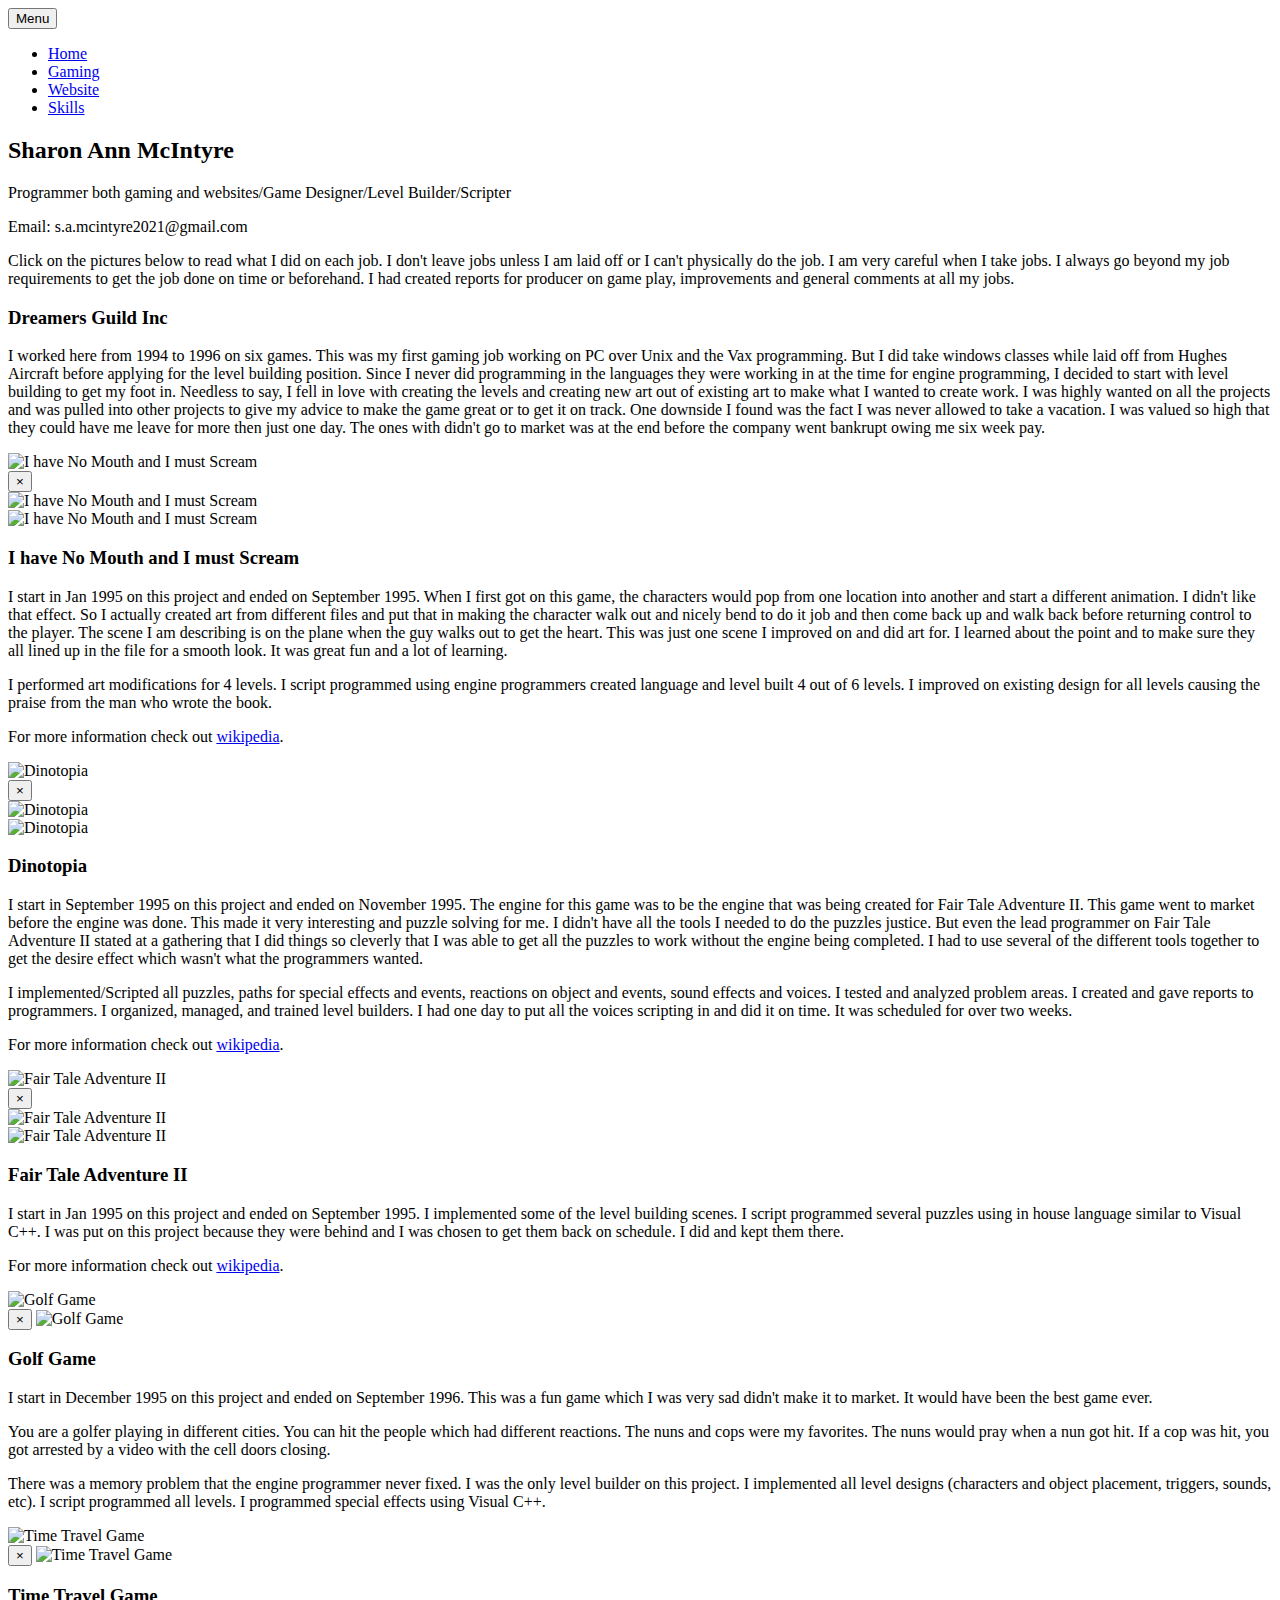
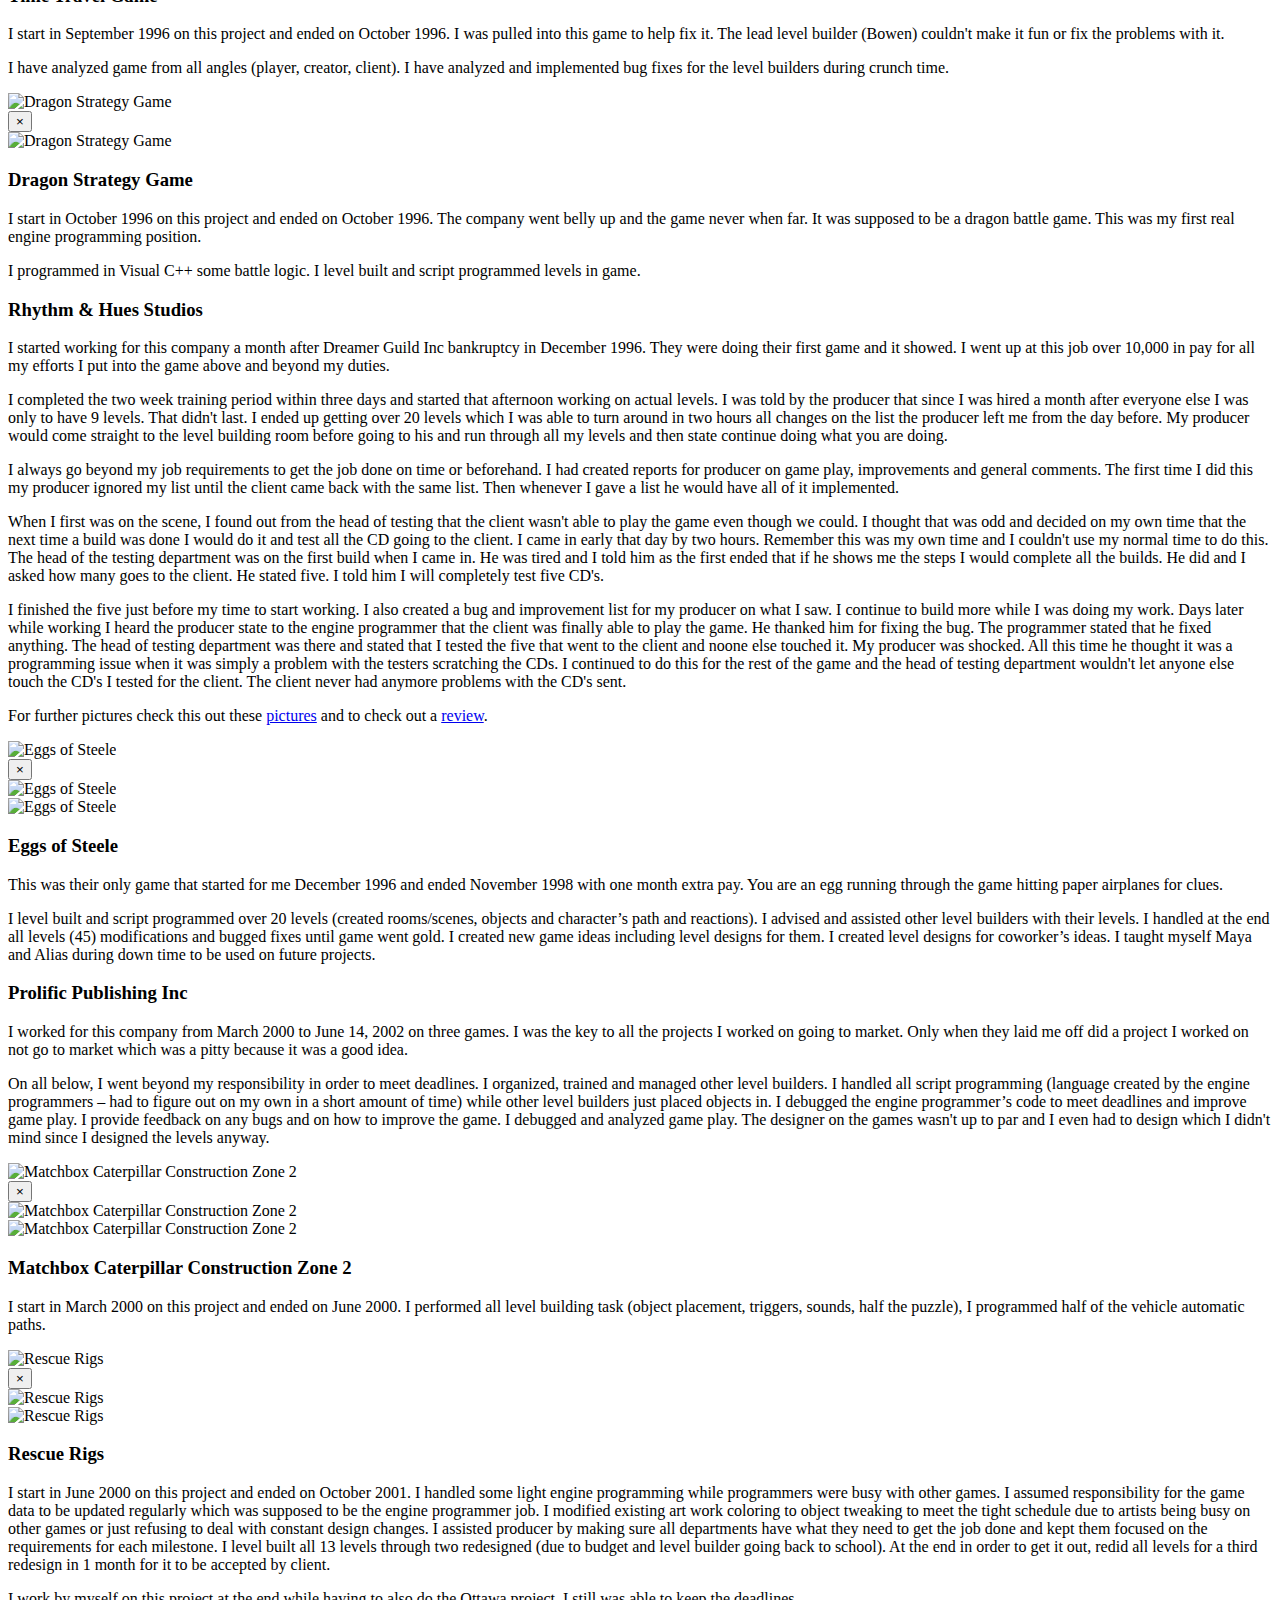
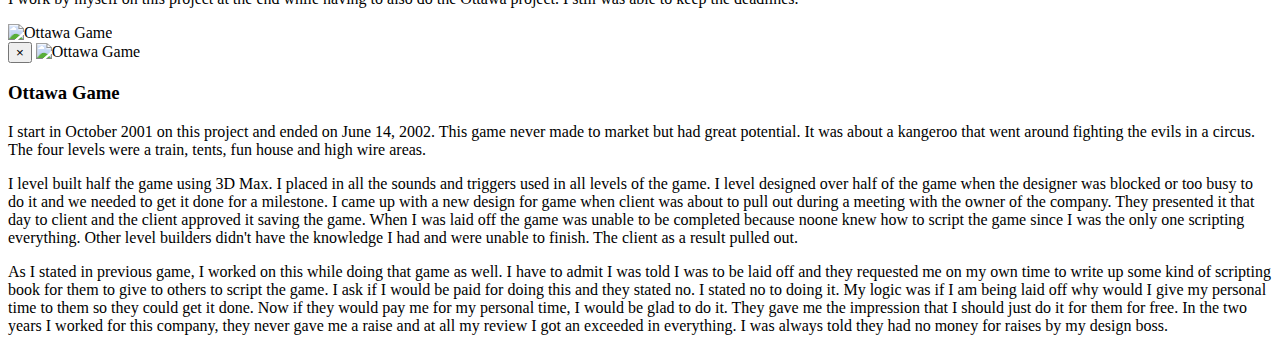
==== gaming.html @ abbdf94c "added links" ====
<!DOCTYPE HTML>
<html>
	<head>
		<title>Sharon Ann McIntyre</title>
		<meta charset="utf-8" />
  <meta name="viewport" content="width=device-width, initial-scale=1">
  <!-- Vendor CSS Files -->
  <link href="assets/vendor/bootstrap/css/bootstrap.min.css" rel="stylesheet">
  <link href="assets/vendor/icofont/icofont.min.css" rel="stylesheet">
  <link href="assets/vendor/boxicons/css/boxicons.min.css" rel="stylesheet">
  <link href="assets/vendor/venobox/venobox.css" rel="stylesheet">
  <link href="assets/vendor/owl.carousel/assets/owl.carousel.min.css" rel="stylesheet">
  <link href="assets/vendor/aos/aos.css" rel="stylesheet">

  <!-- My css -->
  <link rel="stylesheet" href="assets/css/style.css">

  <!-- Vendor JS Files -->
 <script src="assets/js/jquery.poptrox.min.js"></script>
  <script src="assets/vendor/jquery/jquery.min.js"></script>
 <script src="assets/vendor/bootstrap/js/bootstrap.bundle.min.js"></script>
  <script src="assets/vendor/jquery.easing/jquery.easing.min.js"></script>
  <script src="assets/vendor/waypoints/jquery.waypoints.min.js"></script>
  <script src="assets/vendor/counterup/counterup.min.js"></script>
  <script src="assets/vendor/isotope-layout/isotope.pkgd.min.js"></script>
  <script src="assets/vendor/venobox/venobox.min.js"></script> 
<!--  <script src="assets/vendor/owl.carousel/owl.carousel.min.js"></script> -->
 <!-- <script src="assets/vendor/typed.js/typed.min.js"></script> -->
  <script src="assets/vendor/aos/aos.js"></script>

  <!-- Template Main JS File -->
  <script src="assets/js/main.js"></script>
</head>
<body>

	<body class="is-preload">

		<!-- Page Wrapper -->
			<div id="wrapper">
				<div>

				<!-- Menu -->
					  <div class="dropdown">
						<button class="btn btn-primary dropdown-toggle" type="button" data-toggle="dropdown">Menu
						<span class="caret"></span></button>
							<ul class="dropdown-menu">
								<li><a href="index.html">Home</a></li>
								<li><a href="gaming.html">Gaming</a></li>
								<li><a href="websites.html">Website</a></li>
								<li><a href="myskills.html">Skills</a></li>
							</ul>
						</div>

				<!-- Banner -->
					<section id="banner">
						<div class="inner">
							<h2>Sharon Ann McIntyre</h2>
							<p>Programmer both gaming and websites/Game Designer/Level Builder/Scripter</p>
							<p>Email: s.a.mcintyre2021@gmail.com</p>
						</div>
					</section>
				</div>
				<!-- Wrapper -->
					<section id="wrapper">

						  <div class="container">
							<p>Click on the pictures below to read what I did on each job.  I don't leave jobs unless I am laid off or I can't physically do the job.  I am very careful when I take jobs.  
							I always go beyond my job requirements to get the job done on time or beforehand.  I had created reports for producer on game play, improvements and general comments at all my jobs.</p>
						  </div>
						<!-- ======= Dreamer Guild Gaming Section ======= -->
						<section id="skills" class="skills section-bg">
						  <div class="container">

							<div class="section-title">
							  <h3>Dreamers Guild Inc</h3>
							  <p>I worked here from 1994 to 1996 on six games.  This was my first gaming job working on PC over Unix and the Vax programming.  But I did take windows classes while laid off from Hughes Aircraft before applying for the level building position.
							  Since I never did programming in the languages they were working in at the time for engine programming, I decided to start with level building to get my foot in.  Needless to say, I fell in love
							  with creating the levels and creating new art out of existing art to make what I wanted to create work.  I was highly wanted on all the projects and was pulled into other projects to give my
							  advice to make the game great or to get it on track.  One downside I found was the fact I was never allowed to take a vacation.  I was valued so high that they could have me leave for more then just one day.
							  The ones with didn't go to market was at the end before the company went bankrupt owing me six week pay.</p>
							</div>

							<div class="container">
								<div class="row">
									<div class="col-sm-4">
							 <!-- Trigger the modal with a button -->
							  <a data-toggle="modal" data-target="#Scream"><img src="images/thumbs/002.jpg" alt="I have No Mouth and I must Scream" style="width:100%;max-width:300px"></a>

							  <!-- Modal -->
							  <div class="modal fade" id="Scream" role="dialog">
								<div class="modal-dialog modal-lg">
								
								  <!-- Modal content-->
								  <div class="modal-content">
									<div class="modal-header">
									  <button type="button" class="close" data-dismiss="modal">&times;</button>
										<div class="col-sm-6">
										<img src="images/fulls/002.jpg" alt="I have No Mouth and I must Scream" style="width:100%;max-width:300px">	
										</div>
										<div class="col-sm-6">
										<img src="images/fulls/003.jpg" alt="I have No Mouth and I must Scream" style="width:100%;max-width:300px">	
										</div>
									</div>
									<div class="modal-body">
										<h3>I have No Mouth and I must Scream</h3>
										<p>I start in Jan 1995 on this project and ended on September 1995.  When I first got on this game, the characters would pop from one location into another and start a different animation.
										I didn't like that effect.  So I actually created art from different files and put that in making the character walk out and nicely bend to do it job and then come back up and walk back before
										returning control to the player.  The scene I am describing is on the plane when the guy walks out to get the heart.  This was just one scene I improved on and did art for.  
										I learned about the point and to make sure they all lined up in the file for a smooth look.  It was great fun and a lot of learning.</p>
										<p>I performed art modifications for 4 levels.  I script programmed using engine programmers created language and level built 4 out of 6 levels. I improved on existing design for all levels causing the praise from the man who wrote the book.</p>
									        <p>For more information check out <a href="https://en.wikipedia.org/wiki/I_Have_No_Mouth,_and_I_Must_Scream_(video_game)" target="_blank">wikipedia</a>.</p>
										</div>
								  </div>
								  
								</div>
							  </div>
							  </div>
									<div class="col-sm-4">
							 <!-- Trigger the modal with a button -->
							  <a data-toggle="modal" data-target="#Dinotopia"><img src="images/thumbs/007.jpg" alt="Dinotopia" style="width:100%;max-width:300px"></a>

							  <!-- Modal -->
							  <div class="modal fade" id="Dinotopia" role="dialog">
								<div class="modal-dialog modal-lg">
								
								  <!-- Modal content-->
								  <div class="modal-content">
									<div class="modal-header">
									  <button type="button" class="close" data-dismiss="modal">&times;</button>
										<div class="col-sm-6">
										<img src="images/fulls/007.jpg" alt="Dinotopia" style="width:100%;max-width:300px">	
										</div>
										<div class="col-sm-6">
										<img src="images/fulls/008.jpg" alt="Dinotopia" style="width:100%;max-width:300px">	
										</div>
									</div>
									<div class="modal-body">
										<h3>Dinotopia</h3>
									  <p>I start in September 1995 on this project and ended on November 1995.  The engine for this game was to be the engine that was being created for Fair Tale Adventure II.  This game went to market before the engine was done.
									  This made it very interesting and puzzle solving for me.  I didn't have all the tools I needed to do the puzzles justice.  But even the lead programmer on Fair Tale Adventure II stated at a gathering that I did things so 
									  cleverly that I was able to get all the puzzles to work without the engine being completed.  I had to use several of the different tools together to get the desire effect which wasn't what the programmers wanted.</p>
									  <p>I implemented/Scripted all puzzles, paths for special effects and events, reactions on object and events, sound effects and voices.
										I tested and analyzed problem areas.  I created and gave reports to programmers.  I organized, managed, and trained level builders.
									  I had one day to put all the voices scripting in and did it on time.  It was scheduled for over two weeks.</p>
									  <p>For more information check out <a href="https://en.wikipedia.org/wiki/Dinotopia_(video_game)" target="_blank">wikipedia</a>.</p>
									</div>
								  </div>
								  
								</div>
							  </div>
							  </div>
									<div class="col-sm-4">
							 <!-- Trigger the modal with a button -->
							  <a data-toggle="modal" data-target="#Fair"><img src="images/thumbs/009.jpg" alt="Fair Tale Adventure II" style="width:100%;max-width:300px"></a>

							  <!-- Modal -->
							  <div class="modal fade" id="Fair" role="dialog">
								<div class="modal-dialog modal-lg">
								
								  <!-- Modal content-->
								  <div class="modal-content">
									<div class="modal-header">
									  <button type="button" class="close" data-dismiss="modal">&times;</button>
										<div class="col-sm-6">
											<img src="images/fulls/009.jpg" alt="Fair Tale Adventure II" style="width:100%;max-width:300px">	
										</div>
										<div class="col-sm-6">
											<img src="images/fulls/010.jpg" alt="Fair Tale Adventure II" style="width:100%;max-width:300px">	
										</div>
									</div>
									<div class="modal-body">
										<h3>Fair Tale Adventure II</h3>
										<p>I start in Jan 1995 on this project and ended on September 1995.  I implemented some of the level building scenes.  
										I script programmed several puzzles using in house language similar to Visual C++.  I was put on this project because they were 
										behind and I was chosen to get them back on schedule.  I did and kept them there.</p>
										<p>For more information check out <a href="https://en.wikipedia.org/wiki/Faery_Tale_Adventure_II:_Halls_of_the_Dead" target="_blank">wikipedia</a>.</p>
	
								       </div>
								  </div>
								  
								</div>
							  </div>
							  </div>
							  </div>

							<!-- Second Row -->
								<div class="row">
									<div class="col-sm-4">
							 <!-- Trigger the modal with a button -->
							  <a data-toggle="modal" data-target="#Golf"><img src="images/thumbs/nevermade.jpg" alt="Golf Game" style="width:100%;max-width:300px"></a>

							  <!-- Modal -->
							  <div class="modal fade" id="Golf" role="dialog">
								<div class="modal-dialog modal-lg">
								
								  <!-- Modal content-->
								  <div class="modal-content">
									<div class="modal-header">
									  <button type="button" class="close" data-dismiss="modal">&times;</button>
										<img src="images/fulls/nevermade.jpg" alt="Golf Game" style="width:100%;max-width:300px">	
									</div>
									<div class="modal-body">
										<h3>Golf Game</h3>
										<p>I start in December 1995 on this project and ended on September 1996.  This was a fun game which I was very sad didn't make it to market.  It would have been the best game ever.</p>
										<p>You are a golfer playing in different cities.  You can hit the people which had different reactions.  The nuns and cops were my favorites. The nuns would pray when a nun got hit.  If a cop was hit, you got arrested by a video with the cell doors closing.</p>  
										<p>There was a memory problem that the engine programmer never fixed.  I was the only level builder on this project.  I implemented all level designs (characters and object placement, triggers, sounds, etc).  
											I script programmed all levels.  I programmed special effects using Visual C++.</p>
									</div>
								  </div>
								  
								</div>
							  </div>
							  </div>
									<div class="col-sm-4">
							 <!-- Trigger the modal with a button -->
							  <a data-toggle="modal" data-target="#Time"><img src="images/thumbs/nevermade.jpg" alt="Time Travel Game" style="width:100%;max-width:300px"></a>

							  <!-- Modal -->
							  <div class="modal fade" id="Time" role="dialog">
								<div class="modal-dialog modal-lg">
								
								  <!-- Modal content-->
								  <div class="modal-content">
									<div class="modal-header">
									  <button type="button" class="close" data-dismiss="modal">&times;</button>
										<img src="images/fulls/nevermade.jpg" alt="Time Travel Game" style="width:100%;max-width:300px">	
									</div>
									<div class="modal-body">
										<h3>Time Travel Game</h3>
									  <p>I start in September 1996 on this project and ended on October 1996.  I was pulled into this game to help fix it.  The lead level builder (Bowen) couldn't make it fun or fix the problems with it.</p>
									  <p>I have analyzed game from all angles (player, creator, client).  I have analyzed and implemented bug fixes for the level builders during crunch time.</p>
									</div>
								  </div>
								  
								</div>
							  </div>
							  </div>
									<div class="col-sm-4">
							 <!-- Trigger the modal with a button -->
							  <a data-toggle="modal" data-target="#Dragon"><img src="images/thumbs/nevermade.jpg" alt="Dragon Strategy Game" style="width:100%;max-width:300px"></a>

							  <!-- Modal -->
							  <div class="modal fade" id="Dragon" role="dialog">
								<div class="modal-dialog modal-lg">
								
								  <!-- Modal content-->
								  <div class="modal-content">
									<div class="modal-header">
									  <button type="button" class="close" data-dismiss="modal">&times;</button>
										<div class="col-sm-6">
											<img src="images/fulls/nevermade.jpg" alt="Dragon Strategy Game" style="width:100%;max-width:300px">	
										</div>
									</div>
									<div class="modal-body">
										<h3>Dragon Strategy Game</h3>
										<p>I start in October 1996 on this project and ended on October 1996.  The company went belly up and the game never when far.  It was supposed to be a dragon battle game.  This was
										my first real engine programming position.</p>
										<p>I programmed in Visual C++ some battle logic.  I level built and script programmed levels in game.</p>
									</div>
								  </div>
								  
								</div>
							  </div>
							  </div>
							  </div>
							  
							</div>
						</div>
				</section><!-- End Dreamer Guild Gaming Section -->

						<!-- ======= Rhythm & Hues Section ======= -->
						<section id="skills" class="skills section-bg">
						  <div class="container">

							<div class="section-title">
							  <h3>Rhythm & Hues Studios</h3>
							  <p>I started working for this company a month after Dreamer Guild Inc bankruptcy in December 1996.  They were doing their first game and it showed.  I went up at this job over 10,000 in pay for all my efforts I put into the game above and beyond my duties.</p>
							  <p>I completed the two week training period within three days and started that afternoon working on actual levels.  I was told by the producer that since I was hired a month after everyone else I was only to have 9 levels.
							  That didn't last.  I ended up getting over 20 levels which I was able to turn around in two hours all changes on the list the producer left me from the day before.  My producer would come straight to the level building room before going 
							  to his and run through all my levels and then state continue doing what you are doing.</p>
							  <p>I always go beyond my job requirements to get the job done on time or beforehand.  I had created reports for producer on game play, improvements and general comments.  The first time I did this my producer ignored my list until the client came back with the same list.
							  Then whenever I gave a list he would have all of it implemented.</p>
							  <p>When I first was on the scene, I found out from the head of testing that the client wasn't able to play the game even though we could.  I thought that was odd and decided on my own time that the
							  next time a build was done I would do it and test all the CD going to the client.  I came in early that day by two hours.  Remember this was my own time and I couldn't use my normal time to do this.  The head of the testing department was on the first build when I came in.
							  He was tired and I told him as the first ended that if he shows me the steps I would complete all the builds.  He did and I asked how many goes to the client.  He stated five.  I told him I will completely test five CD's.</p>
							  <p>I finished the five just before my time to start working.  I also created a bug and improvement list for my producer on what I saw.  I continue to build more while I was doing my work.  Days later while working I heard the producer state to the engine programmer that the client was finally able to play
							  the game.  He thanked him for fixing the bug.  The programmer stated that he fixed anything.  The head of testing department was there and stated that I tested the five that went to the client and noone else touched it.  My producer was shocked.  All this time he thought it was a programming issue when it was simply a problem with the testers scratching the CDs.
							  I continued to do this for the rest of the game and the head of testing department wouldn't let anyone else touch the CD's I tested for the client.  The client never had anymore problems with the CD's sent.</p>
							
							  <p>For further pictures check this out these <a href="https://www.google.com/search?q=eggs+of+steel+ps1&sxsrf=ALeKk036JP3n6DR8HXM844oTFGayqcHOGg:1620641145241&tbm=isch&source=iu&ictx=1&fir=kidhUTiRQ1CJtM%252ChajOexyP_xepSM%252C%252Fm%252F0kyys34&vet=1&usg=AI4_-kSV9vMHqXD6cQ4UvOrHwfj7iMPgQQ&sa=X&ved=2ahUKEwjBqZTe7r7wAhWOuJ4KHa2BDxYQ_B16BAgSEAE#imgrc=kidhUTiRQ1CJtM" target="_blank">pictures</a>
							  and to check out a <a href="https://collectionchamber.blogspot.com/2018/04/eggs-of-steel-charlies-eggcellent.html" target="_blank">review</a>.</p>
	
							</div>

						<div class="container">
							<div class="row">
								<div class="col-sm-4">
						 <!-- Trigger the modal with a button -->
						  <a data-toggle="modal" data-target="#Eggs"><img src="images/thumbs/eosfront.jpg" alt="Eggs of Steele" style="width:100%;max-width:300px"></a>

						  <!-- Modal -->
						  <div class="modal fade" id="Eggs" role="dialog">
							<div class="modal-dialog modal-lg">
							
							  <!-- Modal content-->
							  <div class="modal-content">
								<div class="modal-header">
								  <button type="button" class="close" data-dismiss="modal">&times;</button>
									<div class="col-sm-6">
									<img src="images/fulls/eosfront.jpg" alt="Eggs of Steele" style="width:100%;max-width:300px">	
									</div>
									<div class="col-sm-6">
									<img src="images/fulls/eosback.jpg" alt="Eggs of Steele" style="width:100%;max-width:300px">	
									</div>
								</div>
								<div class="modal-body">
									<h3>Eggs of Steele</h3>
									<p>This was their only game that started for me December 1996 and ended November 1998 with one month extra pay.  You are an egg running through the game hitting paper airplanes for clues.</p>
									<p>	I level built and script programmed over 20 levels (created rooms/scenes, objects and character’s path and reactions).  I advised and assisted other level builders with their levels.
										I handled at the end all levels (45) modifications and bugged fixes until game went gold.  I created new game ideas including level designs for them.  I created level designs for coworker’s ideas.  I taught myself Maya and Alias during down time to be used on future projects.
</p>
								</div>
							  </div>
							  
							</div>
						  </div>
						  </div>
						  </div>
						  
						</div>
						</div>
				</section><!-- End Rhythm & Hues Section -->

						<!-- ======= Prolific Publishing Inc Section ======= -->
						<section id="skills" class="skills section-bg">
						  <div class="container">

							<div class="section-title">
							  <h3>Prolific Publishing Inc</h3>
							  <p>I worked for this company from March 2000 to June 14, 2002 on three games.  I was the key to all the projects I worked on going to market.  Only when they laid me off did a project I worked on not go to market which was a pitty because it was a good idea.</p>
							  <p>On all below, I went beyond my responsibility in order to meet deadlines.  I organized, trained and managed other level builders.  I handled all script programming (language created by the engine programmers – had to figure out on my own in a short amount of time) while other level builders just placed objects in.
							  I debugged the engine programmer’s code to meet deadlines and improve game play.  I provide feedback on any bugs and on how to improve the game.  I debugged and analyzed game play.  The designer on the games wasn't up to par and I even had to design which I 
							  didn't mind since I designed the levels anyway.</p>
							</div>

							<div class="container">
								<div class="row">
									<div class="col-sm-4">
							 <!-- Trigger the modal with a button -->
							  <a data-toggle="modal" data-target="#Match"><img src="images/thumbs/004.jpg" alt="Matchbox Caterpillar Construction Zone 2" style="width:100%;max-width:300px"></a>

							  <!-- Modal -->
							  <div class="modal fade" id="Match" role="dialog">
								<div class="modal-dialog modal-lg">
								
								  <!-- Modal content-->
								  <div class="modal-content">
									<div class="modal-header">
									  <button type="button" class="close" data-dismiss="modal">&times;</button>
										<div class="col-sm-6">
										<img src="images/fulls/004.jpg" alt="Matchbox Caterpillar Construction Zone 2" style="width:100%;max-width:300px">	
										</div>
										<div class="col-sm-6">
										<img src="images/fulls/005.jpg" alt="Matchbox Caterpillar Construction Zone 2" style="width:100%;max-width:300px">	
										</div>
									</div>
									<div class="modal-body">
										<h3>Matchbox Caterpillar Construction Zone 2</h3>
										<p>I start in March 2000 on this project and ended on June 2000.  I performed all level building task (object placement, triggers, sounds, half the puzzle),
											I programmed half of the vehicle automatic paths.  </p>
									</div>
								  </div>
								  
								</div>
							  </div>
							  </div>
									<div class="col-sm-4">
							 <!-- Trigger the modal with a button -->
							  <a data-toggle="modal" data-target="#Rescue"><img src="images/thumbs/matchboxf.jpg" alt="Rescue Rigs" style="width:100%;max-width:300px"></a>

							  <!-- Modal -->
							  <div class="modal fade" id="Rescue" role="dialog">
								<div class="modal-dialog modal-lg">
								
								  <!-- Modal content-->
								  <div class="modal-content">
									<div class="modal-header">
									  <button type="button" class="close" data-dismiss="modal">&times;</button>
										<div class="col-sm-6">
										<img src="images/fulls/matchboxf.jpg" alt="Rescue Rigs" style="width:100%;max-width:300px">	
										</div>
										<div class="col-sm-6">
										<img src="images/fulls/001.jpg" alt="Rescue Rigs" style="width:100%;max-width:300px">	
										</div>
									</div>
									<div class="modal-body">
										<h3>Rescue Rigs</h3>
									  <p>I start in June 2000 on this project and ended on October 2001.  I handled some light engine programming while programmers were busy with other games.
										I assumed responsibility for the game data to be updated regularly which was supposed to be the engine programmer job. I modified existing art work coloring to object tweaking to meet the tight schedule due to artists being busy on other games or just refusing to deal with constant design changes.
										I assisted producer by making sure all departments have what they need to get the job done and kept them focused on the requirements for each milestone.
										I level built all 13 levels through two redesigned (due to budget and level builder going back to school).  
										At the end in order to get it out, redid all levels for a third redesign in 1 month for it to be accepted by client.</p>
										<p>I work by myself on this project at the end while having to also do the Ottawa project.  I still was able to keep the deadlines.</p>
									</div>
								  </div>
								  
								</div>
							  </div>
							  </div>
									<div class="col-sm-4">
							 <!-- Trigger the modal with a button -->
							  <a data-toggle="modal" data-target="#Ottawa"><img src="images/thumbs/nevermade.jpg" alt="Ottawa Game" style="width:100%;max-width:300px"></a>

							  <!-- Modal -->
							  <div class="modal fade" id="Ottawa" role="dialog">
								<div class="modal-dialog modal-lg">
								
								  <!-- Modal content-->
								  <div class="modal-content">
									<div class="modal-header">
									  <button type="button" class="close" data-dismiss="modal">&times;</button>
										<img src="images/fulls/nevermade.jpg" alt="Ottawa Game" style="width:100%;max-width:300px">	
									</div>
									<div class="modal-body">
										<h3>Ottawa Game</h3>
										<p>I start in October 2001 on this project and ended on June 14, 2002.  This game never made to market but had great potential.  It was about a kangeroo that went around fighting the evils in a circus.
										The four levels were a train, tents, fun house and high wire areas.</p>
										<p>I level built half the game using 3D Max.  I placed in all the sounds and triggers used in all levels of the game.  
										I level designed over half of the game when the designer was blocked or too busy to do it and we needed to get it done for a milestone.
										I came up with a new design for game when client was about to pull out during a meeting with the owner of the company.  They presented it that day to client and the 
										client approved it saving the game.  When I was laid off the game was unable to be completed because noone knew how to script the game since I was the only one scripting everything.
										Other level builders didn't have the knowledge I had and were unable to finish.  The client as a result pulled out.</p>
										<p>As I stated in previous game, I worked on this while doing that game as well.  I have to admit I was told I was to be laid off and they requested me on my own time to write up some kind of scripting book for them to give to others
										to script the game.  I ask if I would be paid for doing this and they stated no.  I stated no to doing it.  My logic was if I am being laid off why would I 
										give my personal time to them so they could get it done.  Now if they would pay me for my personal time, I would be glad to do it.  They gave me the impression that
										I should just do it for them for free.  In the two years I worked for this company, they never gave me a raise and at all my review I got an exceeded in everything.
										I was always told they had no money for raises by my design boss.</p>
									</div>
								  </div>
								  
								</div>
							  </div>
							  </div>
							  </div>
							</div>
						</div>
				</section><!-- End Prolific Publishing Inc Section -->


			</section>

				<!-- Footer -->
					<section id="footer">
					</section>

			</div>

<script>
			
	</body>
</html>
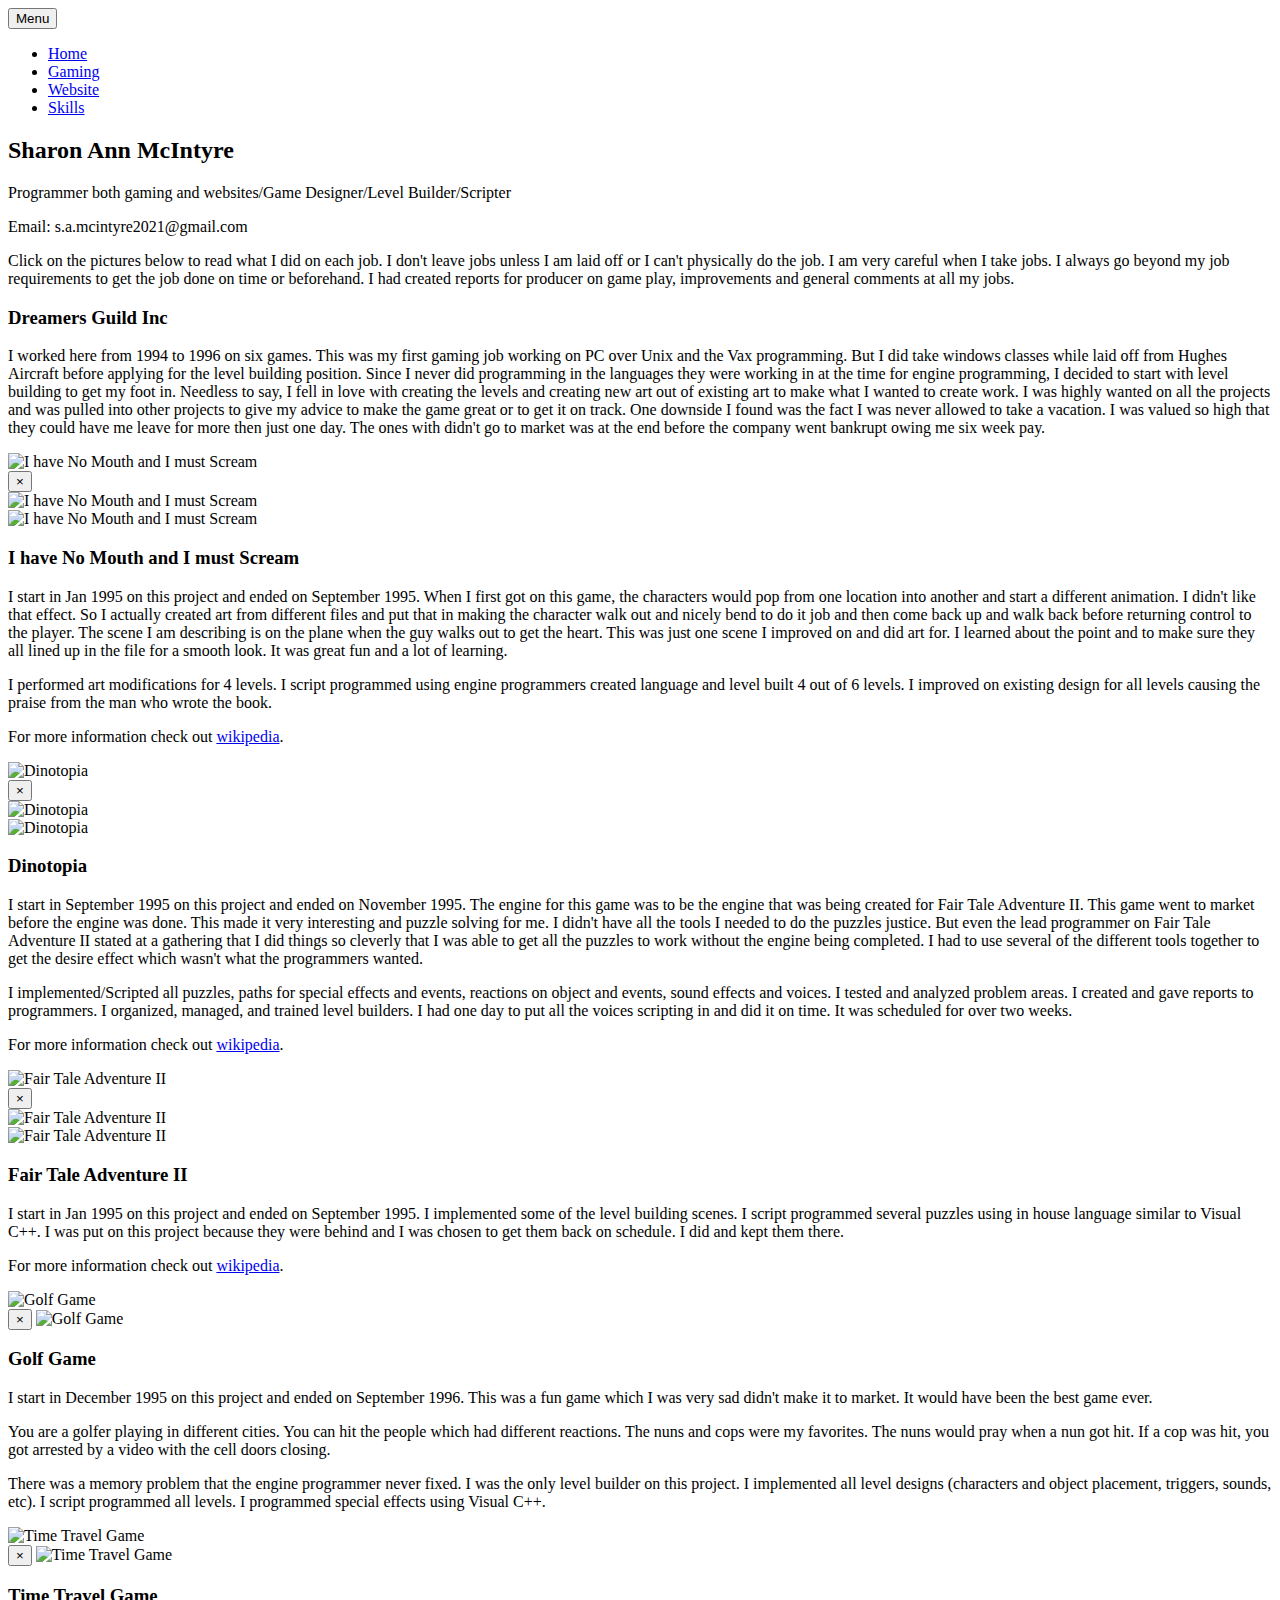
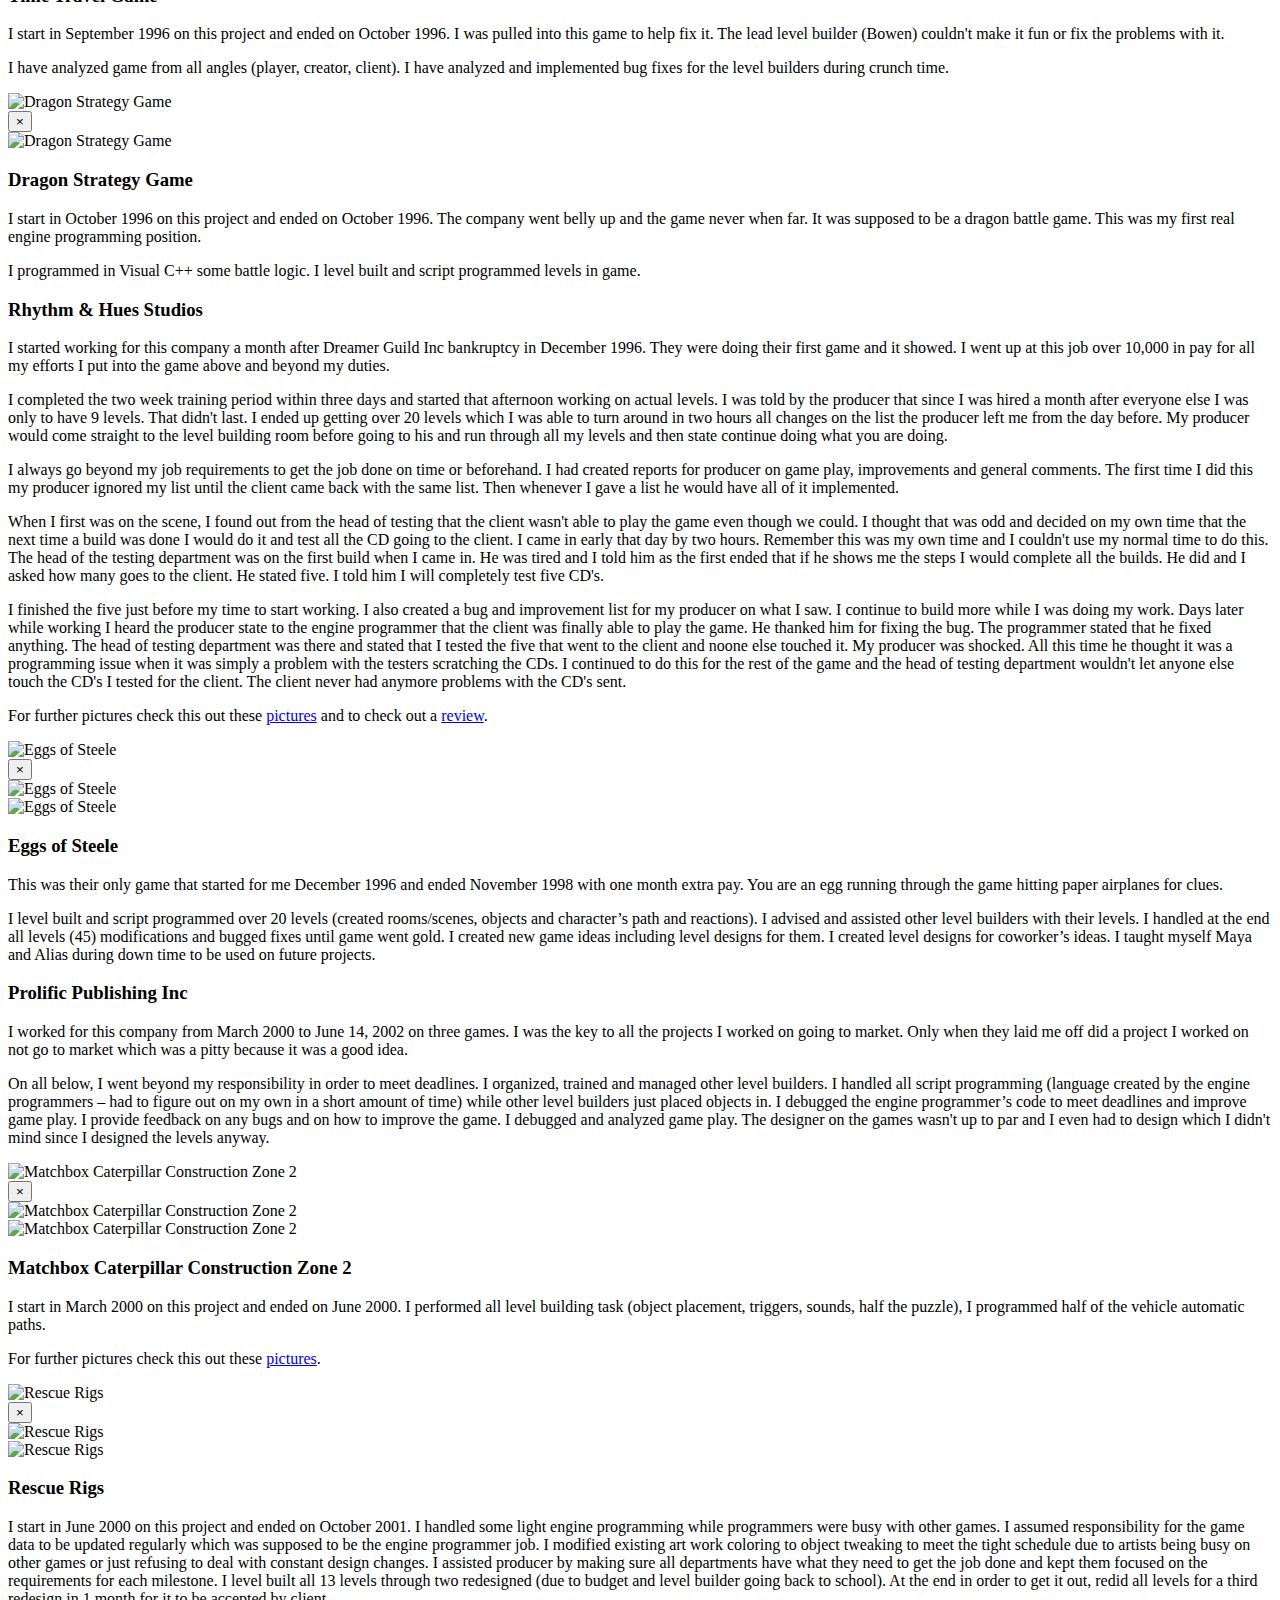
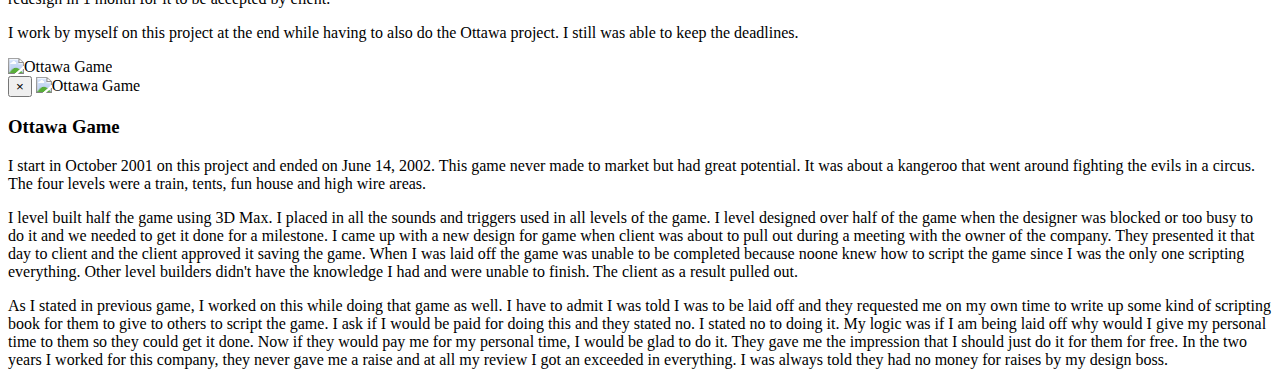
==== commit 34b05e30: "added another link" ====
--- a/gaming.html
+++ b/gaming.html
@@ -368,7 +368,9 @@
 										<h3>Matchbox Caterpillar Construction Zone 2</h3>
 										<p>I start in March 2000 on this project and ended on June 2000.  I performed all level building task (object placement, triggers, sounds, half the puzzle),
 											I programmed half of the vehicle automatic paths.  </p>
-									</div>
+										<p>For further pictures check this out these <a href="https://www.google.com/search?sxsrf=ALeKk00K6sz0MICGLwCFYy2kJxhqGiu_rQ:1620643810503&source=univ&tbm=isch&q=matchbox+caterpillar+construction+zone+2&sa=X&ved=2ahUKEwiJh4fV-L7wAhUNqJ4KHX5HD_MQjJkEegQIDRAB&biw=1377&bih=917" target="_blank">pictures</a>.</p>
+
+									  </div>
 								  </div>
 								  
 								</div>
